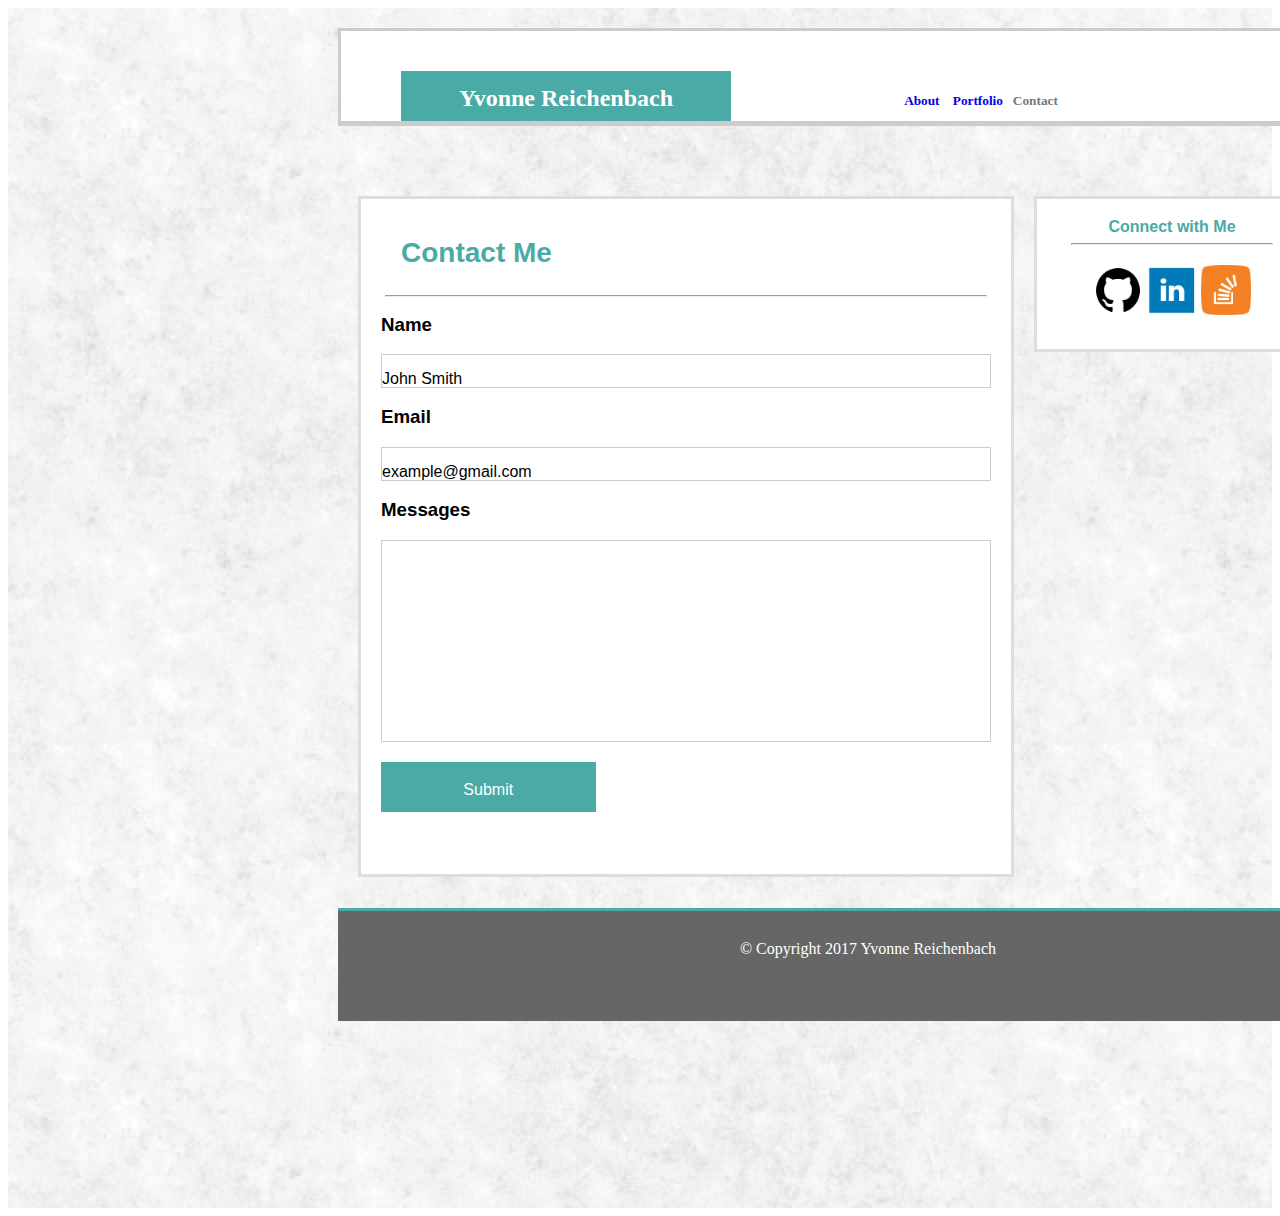
==== contact.html @ cf051ebd "Copied Files from Original Portfolio" ====
<!-- Comtact Page - Page 2 -->

<!doctype html>
<html lang="en-us">
 
<link rel="stylesheet" type="text/css" href="./assets/reset.css">
<link rel="stylesheet" type="text/css" href="./assets/style3.css">

<head>
  <meta charset="UTF-8">
  <title>Portfolio</title>
</head>

<body>

  <div class="clearfix"></div>

  <!-- Header -->

    <!--Body Wrapper -->
  <div class="wrapper">

    <Header>

      <h2>Yvonne Reichenbach</h2>     

      <h5>
        <a href="index.html" style="text-decoration: none">About</a>&nbsp; &nbsp; <a href="portfolio.html" style="text-decoration: none">Portfolio</a>&nbsp; &nbsp;Contact
        </h5> 

    </Header>

      <!--Box Wrapper -->
      <div class="box_wrapper">
       
    <!-- Content Section -->
    <div class="portfolio_box">
      
      <!-- Content Box Content -->
        <div id="about">
          Contact Me
        </div>

        <hr width="600" type="2">

      <h3>Name</h3>

      <div id="namefield">
        <br>
        <div id="samplename">John Smith</div>
      </div>

      <h3>Email</h3>

      <div id="efield">
        <br>
        <div id="sampleem">example@gmail.com</div>
      </div>

     <h3>Messages</h3>

      <div id="mfield">
        </div>

      <div id="Submit">
      Submit
      </div>

        </div><!--end .portfolio_box -->

   <div class="connect_box">

      <!-- Connect Box Content -->
        <section id="connect">
          Connect with Me
        </section>
         <hr width="200" type="2">
      

       <div class="favicons">

          <a target="blank" href="https://github.com/Yvolunia"><img id="git" width=50 height=50 src="./Images/if_icon-social-github_211904.png"/></a>

          <a target="_blank" href="https://www.linkedin.com/in/yvonne-reichenbach-cpsm-7987783/"><img id="link" width=50 height=50 src="./Images/if_linkedin_square_color_107091.png"/></a>

          <a target="blank" href="https://stackoverflow.com/users/8743327/y-reichenbach?tab=profile"><img id="stack" width=50 height=50 src="./Images/if_StackOverflow_2613280.png"/></a>

      </div><!--end .favicons -->

     </div><!-- end .connect_box -->
 
     
 </div><!-- end .box_wrapper -->

 <footer>
 	<div id="copy"> © Copyright 2017 Yvonne Reichenbach</div>
 </footer>
  
</body>

</div><!-- end .wrapper -->


</html>
---- assets/style3.css ----
<!-- BEGIN CSS -->
/**Stylesheet for Contact**/

* {
	box-sizing: border-box;
	text-align: center;
}

/**Background Text for Entire Page**/

.wrapper {
	width: 100%;
	height: 1200px;
	background: url(../Images/fresh_snow_@2X.png);

}

/**Font Style for Body Text**/

body {
	color: #77777;
	font-size: 24px
	line-height: 32px;
	font-family: 'Arial', Helvtica Neue, Helvetica, sans-serif;

}

/**Header Dimensions and Style*s*/

header {
	padding: 20px;
	margin-top: 20px;
	margin-left: 330px;
	margin-bottom: 20px;
	background: #ffffff;
	width: 1000px;
	height: 50px;
    text-align: center;
	font-family: "Georgia", Times, Times New Roman, serif;
	border-bottom: thick dotted #ff0000;
	border-style: solid;
	border-color: #cccccc;
	float: left;
}


/**Body Dimensions and Styles**/

h2 {
	margin-left: 40px;
	background: #4aaaa5;
	color: #ffffff;
	width: 33%;
	height: 50px;
	line-height: 55px;
	float: left;
}

h3 {
	margin-left: 20px;
}

h5 {
	color: #777777;
	width: 50%;
	line-height: 55px;
	float: left;
}

.box_wrapper {
    margin-left: 350px;
    width: 960px;
    height: 900px;
}

/**Contact Box Style**/

.portfolio_box {
	margin-top: 50px;
	background: #ffffff;
	width: 650px;
	height: 675px;
	float: left;
	position: relative;
	border-style: solid;
	border-color: #dddddd;
}

#about {
	color: #4aaaa5;
	font-size: 28px;
	margin-left: 25px;
	padding: 20px;
    margin-top: 20px;
    margin-left: 20px;
	font-weight: bold;
	text-align: left;
}

#namefield {
	width: 550px
	padding: 20px;
	margin: 20px;
	border: 1px;
	border-style: solid;
	border-color: #cccccc;
	background: url('image/transparent_img.png') repeat top left;
}

#efield {
	width: 550px
	padding: 20px;
	margin: 20px;
	border: 1px;
	border-style: solid;
	border-color: #cccccc;
	background: url('image/transparent_img.png') repeat top left;

}

#mfield {
	padding: 100px;
	margin: 20px;
	border: 1px;
	border-style: solid;
	border-color: #cccccc;
	background: url('image/transparent_img.png') repeat top left;

}

#Submit {
	margin-left: 20px;
	background: #4aaaa5;
	color: #ffffff;
	width: 33%;
	height: 50px;
	line-height: 55px;
	text-align: center;
}
 
/**Connect Box Style**/

.connect_box { 
	background-color: #ffffff;
	margin-left: 20px;
	margin-top: 50px;
	width: 270px;
	height: 150px;
	padding: 10;
	float: left;
	border-style: solid;
	border-color: #dddddd;
}

#connect {
	margin-top: 20px;
	text-align: center;
	color: #4aaaa5;
	font-weight: bold;
}


.favicons {
	text-align: center;
	margin-top: 20px;
	margin-bottom: 10px;
}

/**Footer Style**/

footer {
	padding: 30px;
	margin-left: 330px;
	background: #666666;
	width: 1000px;
	height: 50px;
    text-align: center;
	font-family: "Georgia", Times, Times New Roman, serif;
	border-top: solid #4aaaa5;
}

#copy {
	color: #ffffff;
}

background: url('image/transparent_img.png') repeat top left;

<!-- END CSS -->
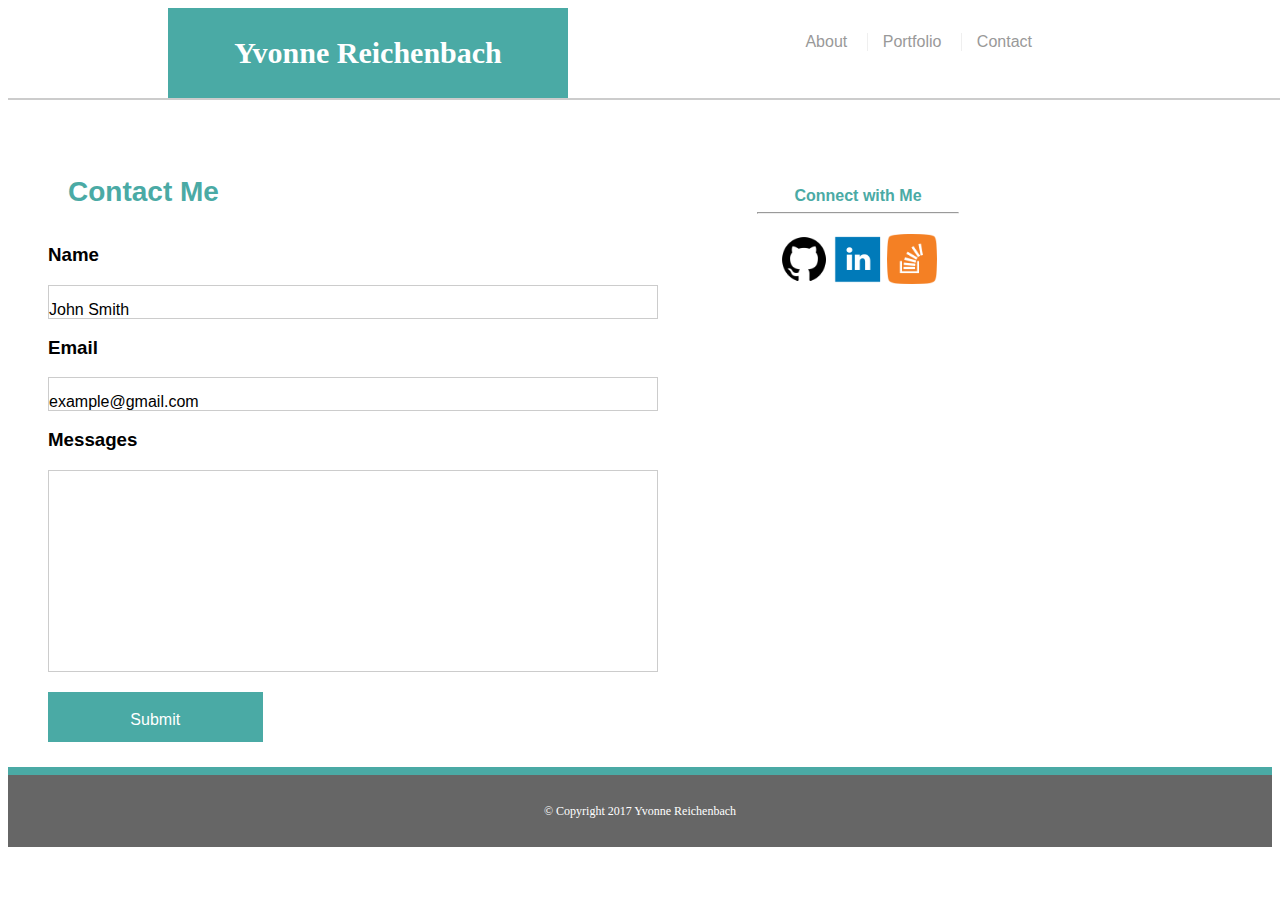
==== commit 92b76417: "Contact-Mod-Resp" ====
--- a/contact.html
+++ b/contact.html
@@ -3,33 +3,30 @@
 
 <!doctype html>
 <html lang="en-us">
- 
-<link rel="stylesheet" type="text/css" href="./assets/reset.css">
-<link rel="stylesheet" type="text/css" href="./assets/style3.css">
 
 <head>
+  <meta name="viewport" content="width=device-width, initial-scale=1.0">
   <meta charset="UTF-8">
-  <title>Portfolio</title>
+  <title>Contact</title>
+  <link rel="stylesheet" type="text/css" href="./assets/reset.css">
+  <link rel="stylesheet" type="text/css" href="./assets/style3.css">
+
 </head>
 
 <body>
 
-  <div class="clearfix"></div>
+    <!-- Header -->
 
-  <!-- Header -->
-
-    <!--Body Wrapper -->
-  <div class="wrapper">
-
-    <Header>
-
-      <h2>Yvonne Reichenbach</h2>     
-
-      <h5>
-        <a href="index.html" style="text-decoration: none">About</a>&nbsp; &nbsp; <a href="portfolio.html" style="text-decoration: none">Portfolio</a>&nbsp; &nbsp;Contact
-        </h5> 
-
-    </Header>
+    <header id="masthead">
+      <div class="container">
+        <a href="index.html" id="logo">Yvonne Reichenbach</a>
+        <nav>
+        <a href="index.html">About</a>
+        <a href="portfolio.html">Portfolio</a>
+        <a href="contact.html">Contact</a>
+        </nav> 
+      </div>     
+    </header>
 
       <!--Box Wrapper -->
       <div class="box_wrapper">
@@ -41,8 +38,6 @@
         <div id="about">
           Contact Me
         </div>
-
-        <hr width="600" type="2">
 
       <h3>Name</h3>
 
@@ -89,7 +84,6 @@
       </div><!--end .favicons -->
 
      </div><!-- end .connect_box -->
- 
      
  </div><!-- end .box_wrapper -->
 
@@ -99,7 +93,5 @@
   
 </body>
 
-</div><!-- end .wrapper -->
-
 
 </html>--- a/assets/style3.css
+++ b/assets/style3.css
@@ -4,16 +4,13 @@
 
 * {
 	box-sizing: border-box;
-	text-align: center;
-}
-
-/**Background Text for Entire Page**/
-
-.wrapper {
-	width: 100%;
-	height: 1200px;
-	background: url(../Images/fresh_snow_@2X.png);
-
+}
+
+.container {
+  width: 100%;
+  max-width: 960px;
+  margin: 0 auto;
+  clear: both;
 }
 
 /**Font Style for Body Text**/
@@ -23,42 +20,60 @@
 	font-size: 24px
 	line-height: 32px;
 	font-family: 'Arial', Helvtica Neue, Helvetica, sans-serif;
-
+	background: url("../images/fresh_snow_@2X.png");
 }
 
 /**Header Dimensions and Style*s*/
 
-header {
-	padding: 20px;
-	margin-top: 20px;
-	margin-left: 330px;
-	margin-bottom: 20px;
-	background: #ffffff;
-	width: 1000px;
-	height: 50px;
-    text-align: center;
-	font-family: "Georgia", Times, Times New Roman, serif;
-	border-bottom: thick dotted #ff0000;
-	border-style: solid;
-	border-color: #cccccc;
-	float: left;
-}
-
+#masthead {
+  position: fixed;
+  z-index: 99;
+  width: 100%;
+  margin: 0 0 30px;
+  overflow: auto;
+  color: #fff;
+  background: #fff;
+  border-bottom: 2px solid #ccc;
+}
+
+#logo {
+  float: left;
+  width: 400px;
+  height: 90px;
+  font-family: Georgia, Times, "Times New Roman", serif;
+  font-size: 30px;
+  font-weight: 700;
+  line-height: 90px;
+  color: #fff;
+  text-align: center;
+  text-decoration: none;
+  background: #4aaaa5;
+}
+
+
+nav {
+  float: right;
+  margin-top: 25px;
+  margin-right: 10%;
+}
+
+nav a {
+  display: inline-block;
+  padding-left: 15px;
+  margin-left: 15px;
+  line-height: 18px;
+  color: #999;
+  text-decoration: none;
+  border-left: 1px solid #efefef;
+}
+nav a:first-child {
+  border-left: 0 none;
+}
 
 /**Body Dimensions and Styles**/
 
-h2 {
-	margin-left: 40px;
-	background: #4aaaa5;
-	color: #ffffff;
-	width: 33%;
-	height: 50px;
-	line-height: 55px;
-	float: left;
-}
-
 h3 {
-	margin-left: 20px;
+	margin: 20px;
 }
 
 h5 {
@@ -69,22 +84,20 @@
 }
 
 .box_wrapper {
-    margin-left: 350px;
-    width: 960px;
-    height: 900px;
+    padding-top: 130px;
+    margin-left: 20px;
 }
 
 /**Contact Box Style**/
 
 .portfolio_box {
-	margin-top: 50px;
+	float: left;
 	background: #ffffff;
-	width: 650px;
-	height: 675px;
-	float: left;
-	position: relative;
-	border-style: solid;
+	width: 100%;
+	max-width: 650px;
+	border-style: 1px solid;
 	border-color: #dddddd;
+	margin-bottom: 25px;
 }
 
 #about {
@@ -142,15 +155,15 @@
 /**Connect Box Style**/
 
 .connect_box { 
+	float: left;
+	width: 100%;
+	max-width: 250px;
+	padding: 30px;
 	background-color: #ffffff;
-	margin-left: 20px;
-	margin-top: 50px;
-	width: 270px;
-	height: 150px;
-	padding: 10;
-	float: left;
-	border-style: solid;
+	margin-bottom: 20px;
+    border-style: 1px solid;
 	border-color: #dddddd;
+	margin-left: 25px;
 }
 
 #connect {
@@ -170,20 +183,86 @@
 /**Footer Style**/
 
 footer {
-	padding: 30px;
-	margin-left: 330px;
+	padding: 30px 0;
+	clear: both;
+	font-size: 12px;
 	background: #666666;
-	width: 1000px;
-	height: 50px;
-    text-align: center;
+	text-align: center;
 	font-family: "Georgia", Times, Times New Roman, serif;
-	border-top: solid #4aaaa5;
+	border-top: 8px solid #4aaaa5;
 }
 
 #copy {
 	color: #ffffff;
 }
 
-background: url('image/transparent_img.png') repeat top left;
+
+@media screen and (max-width: 980px) {
+
+ 	.container {
+ 		padding: 0 20px;
+ 		max-width: 768px;
+ 	}
+
+ 	.box_wrapper {
+ 		padding-top: 130px;
+ 		padding-left: 10px;
+ 	}
+
+ 	.portfolio_box {
+ 		width: 50%;
+ 	}
+
+ 	.connect_box {
+ 		width: 50%;
+ 	}
+  
+    }
+
+ @media screen and (max-width: 768px) {
+
+ 	.portfolio_box {
+ 		width: 100%;
+ 		margin-top: 25px;
+ 	}
+
+ 	.connect_box {
+ 		width: 100%;
+ 	}
+
+ 	.box_wrapper {
+ 		overflow: auto;
+ 	}
+
+ }
+
+ @media screen and (max-width: 640px) {
+  #masthead {
+  	position: static;
+  	margin-bottom: 20px;
+  }
+ 
+   .container {
+   	  padding: 0
+   }
+
+   #logo {
+   	  width: 100%;
+   }
+
+   nav {
+   	  text-align: center;
+   	  width: 100%;
+   	  margin: 15px 0;
+   	  float: left;
+   	}
+
+   	nav a {
+   		width: 30px;
+   		padding-left: 0;
+   		margin-left: 0;
+   	}
+
+   }
 
 <!-- END CSS -->